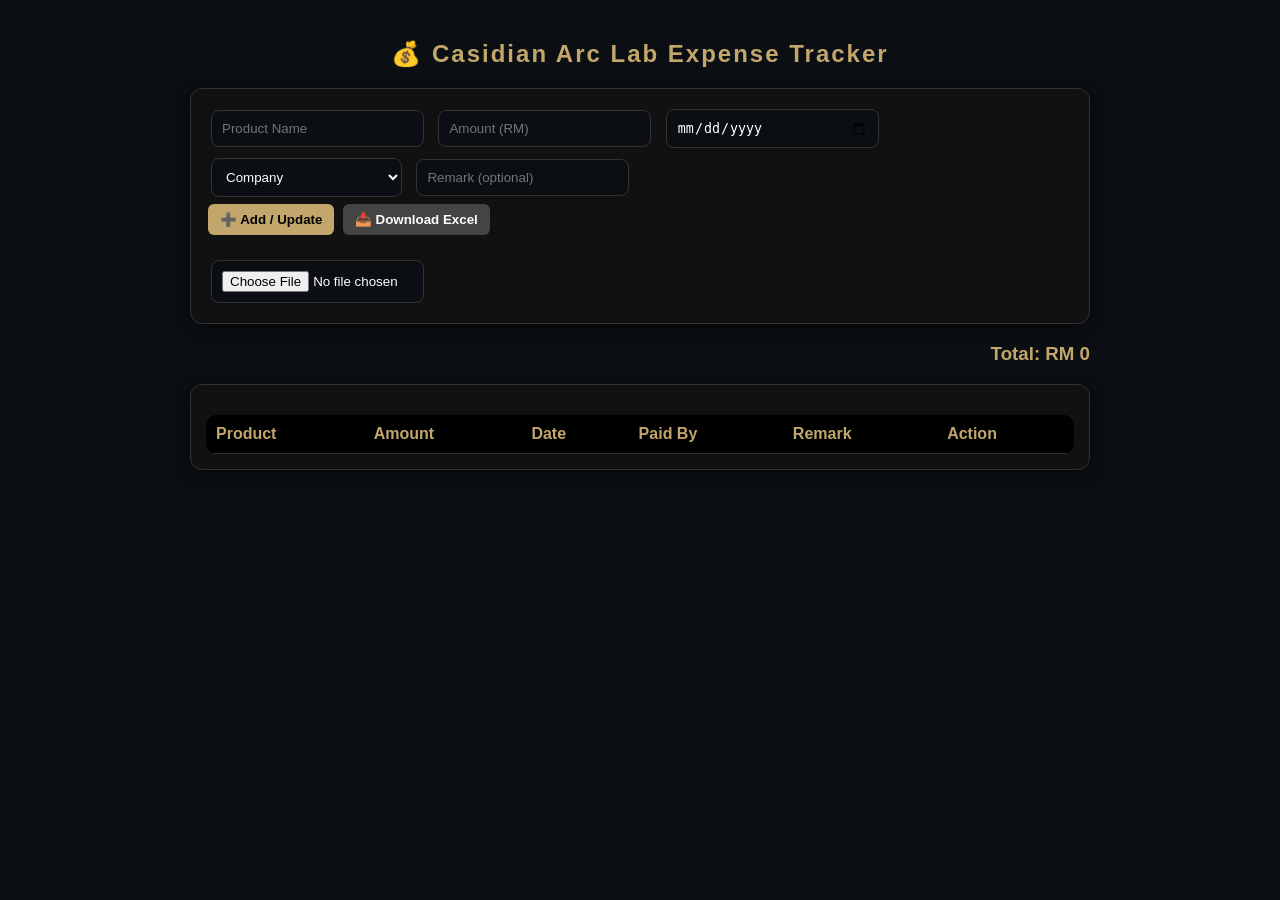
==== payment.html @ a2653d13 "Add files via upload" ====
<!DOCTYPE html>
<html lang="en">
<head>
<meta charset="UTF-8">
<title>Casidian Arc Lab - Expense Tracker</title>

<style>
body {
  font-family: Arial, sans-serif;
  margin: 0;
  padding: 0;
  background: #0b0f14; /* black */
  color: #ffffff; /* white */
}

.container {
  max-width: 900px;
  margin: auto;
  padding: 20px;
}

h2 {
  text-align: center;
  margin-bottom: 20px;
  color: #c2a66b; /* khaki */
  letter-spacing: 2px;
}

/* CARD */
.card {
  background: #111;
  padding: 15px;
  border-radius: 12px;
  border: 1px solid #333;
  box-shadow: 0 4px 15px rgba(0,0,0,0.5);
  margin-bottom: 15px;
}

/* INPUT */
input, select {
  padding: 10px;
  margin: 5px;
  border-radius: 8px;
  border: 1px solid #333;
  outline: none;
  width: 22%;
  background: #0b0f14;
  color: white;
}

/* BUTTONS */
button {
  padding: 8px 12px;
  margin: 2px;
  border: none;
  border-radius: 6px;
  cursor: pointer;
  font-weight: bold;
}

.add-btn { 
  background: #c2a66b; 
  color: black; 
}

.add-btn:hover { 
  background: #e0c27a; 
}

.download-btn { 
  background: #444; 
  color: white; 
}

.download-btn:hover { 
  background: #666; 
}

.edit-btn { 
  background: #c2a66b; 
  color: black; 
}

.delete-btn { 
  background: #8b0000; 
  color: white; 
}

/* TABLE */
table {
  width: 100%;
  border-collapse: collapse;
  margin-top: 15px;
  background: #111;
  border-radius: 10px;
  overflow: hidden;
}

th, td {
  padding: 10px;
  text-align: left;
  border-bottom: 1px solid #333;
}

/* HEADER */
th {
  background: #000;
  color: #c2a66b;
}

/* TOTAL */
h3 {
  text-align: right;
  color: #c2a66b;
}

</style>
</head>

<body>

<div class="container">

<h2>💰 Casidian Arc Lab Expense Tracker</h2>

<div class="card">
<input id="product" placeholder="Product Name">
<input id="amount" type="number" placeholder="Amount (RM)">
<input id="date" type="date">

<select id="paidType" onchange="toggleOwnerInput()">
<option value="Company">Company</option>
<option value="Own">Own</option>
</select>

<input id="ownerName" placeholder="Owner Name (if Own)" style="display:none;">
<input id="remark" placeholder="Remark (optional)">

<br>
<button class="add-btn" onclick="addOrUpdate()">➕ Add / Update</button>
<button class="download-btn" onclick="downloadExcel()">📥 Download Excel</button>

<br><br>
<input type="file" id="fileInput" accept=".csv" onchange="loadFile(event)">
</div>

<h3>Total: RM <span id="total">0</span></h3>

<div class="card">
<table>
<thead>
<tr>
<th>Product</th>
<th>Amount</th>
<th>Date</th>
<th>Paid By</th>
<th>Remark</th>
<th>Action</th>
</tr>
</thead>
<tbody id="table"></tbody>
</table>
</div>

</div>

<script>
let data = [];
let editIndex = -1;

function toggleOwnerInput() {
  document.getElementById("ownerName").style.display =
    (paidType.value === "Own") ? "inline-block" : "none";
}

function render() {
  let table = document.getElementById("table");
  table.innerHTML = "";
  let total = 0;

  data.forEach((d, index) => {
    total += Number(d.amount);

    table.innerHTML += `
      <tr>
        <td>${d.product}</td>
        <td>${d.amount}</td>
        <td>${d.date}</td>
        <td>${d.paidType}${d.ownerName ? ' - ' + d.ownerName : ''}</td>
        <td>${d.remark || ''}</td>
        <td>
          <button class="edit-btn" onclick="editData(${index})">Edit</button>
          <button class="delete-btn" onclick="deleteData(${index})">Delete</button>
        </td>
      </tr>
    `;
  });

  document.getElementById("total").innerText = total;
}

function addOrUpdate() {
  let product = document.getElementById("product").value;
  let amount = document.getElementById("amount").value;
  let date = document.getElementById("date").value;
  let paidType = document.getElementById("paidType").value;
  let ownerName = document.getElementById("ownerName").value;
  let remark = document.getElementById("remark").value;

  if (!product || !amount || !date) {
    alert("Please fill all required fields");
    return;
  }

  if (paidType === "Own" && !ownerName) {
    alert("Please enter owner name");
    return;
  }

  let record = { product, amount, date, paidType, ownerName, remark };

  if (editIndex === -1) {
    data.push(record);
  } else {
    data[editIndex] = record;
    editIndex = -1;
  }

  clearInputs();
  render();
}

function editData(index) {
  let d = data[index];

  document.getElementById("product").value = d.product;
  document.getElementById("amount").value = d.amount;
  document.getElementById("date").value = d.date;
  document.getElementById("paidType").value = d.paidType;
  document.getElementById("remark").value = d.remark || "";

  toggleOwnerInput();
  document.getElementById("ownerName").value = d.ownerName || "";

  editIndex = index;
}

function deleteData(index) {
  data.splice(index, 1);
  render();
}

function clearInputs() {
  document.getElementById("product").value = "";
  document.getElementById("amount").value = "";
  document.getElementById("date").value = "";
  document.getElementById("ownerName").value = "";
  document.getElementById("remark").value = "";
}

function downloadExcel() {
  let csv = "Product,Amount,Date,PaidType,OwnerName,Remark\n";

  data.forEach(d => {
    csv += `${d.product},${d.amount},${d.date},${d.paidType},${d.ownerName || ''},${d.remark || ''}\n`;
  });

  let blob = new Blob([csv], { type: "text/csv" });
  let a = document.createElement("a");
  a.href = URL.createObjectURL(blob);
  a.download = "casidian_expense.csv";
  a.click();
}

function loadFile(event) {
  let file = event.target.files[0];
  let reader = new FileReader();

  reader.onload = function(e) {
    let rows = e.target.result.split("\n").slice(1);

    data = [];

    rows.forEach(r => {
      let cols = r.split(",");
      if (cols.length >= 3 && cols[0]) {
        data.push({
          product: cols[0],
          amount: cols[1],
          date: cols[2],
          paidType: cols[3] || "",
          ownerName: cols[4] || "",
          remark: cols[5] || ""
        });
      }
    });

    render();
  };

  reader.readAsText(file);
}
</script>

</body>
</html>
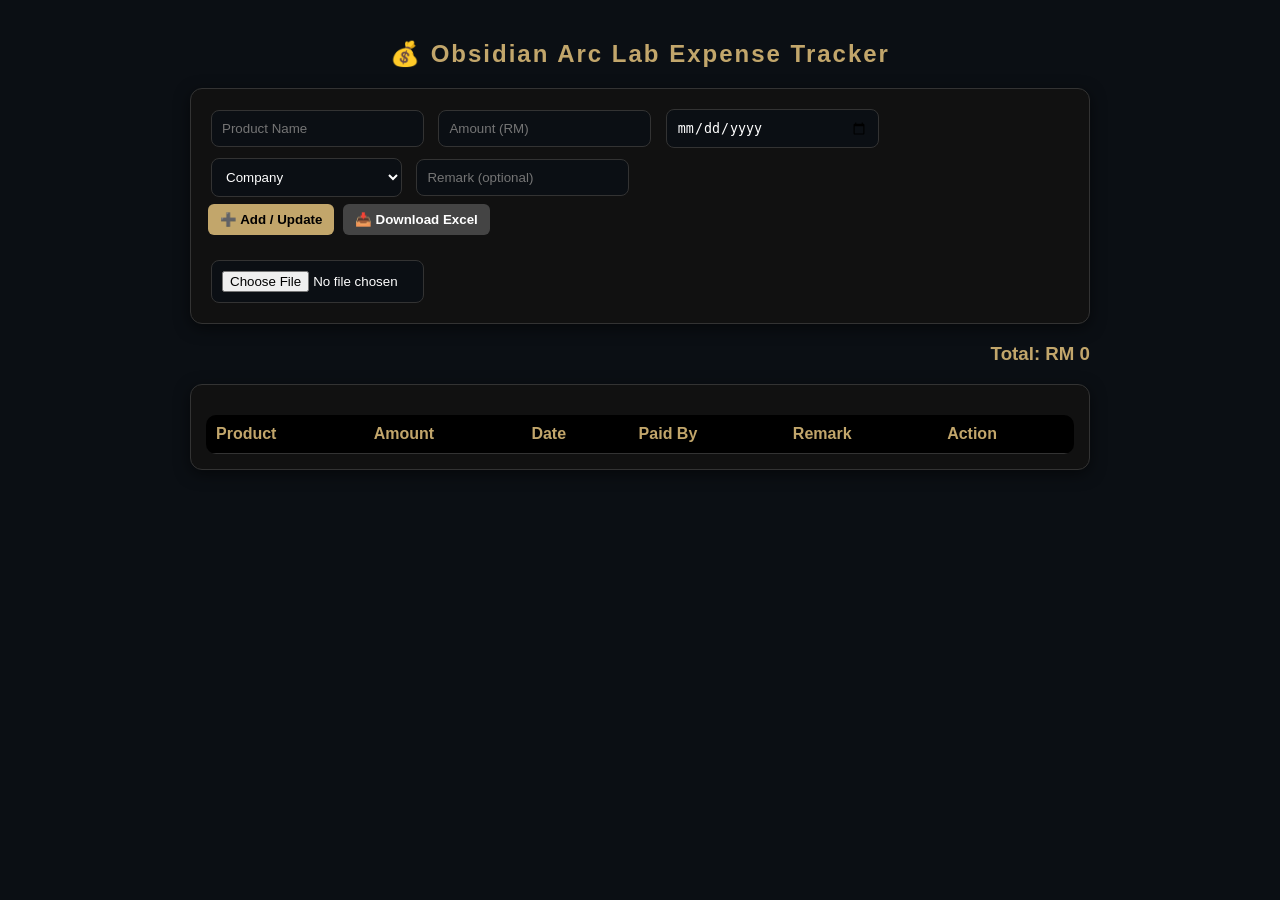
==== commit 534c913f: "Update payment.html" ====
--- a/payment.html
+++ b/payment.html
@@ -2,7 +2,7 @@
 <html lang="en">
 <head>
 <meta charset="UTF-8">
-<title>Casidian Arc Lab - Expense Tracker</title>
+<title>Obsidian Arc Lab - Expense Tracker</title>
 
 <style>
 body {
@@ -121,7 +121,7 @@
 
 <div class="container">
 
-<h2>💰 Casidian Arc Lab Expense Tracker</h2>
+<h2>💰   Obsidian Arc Lab Expense Tracker</h2>
 
 <div class="card">
 <input id="product" placeholder="Product Name">
@@ -303,4 +303,4 @@
 </script>
 
 </body>
-</html>+</html>
